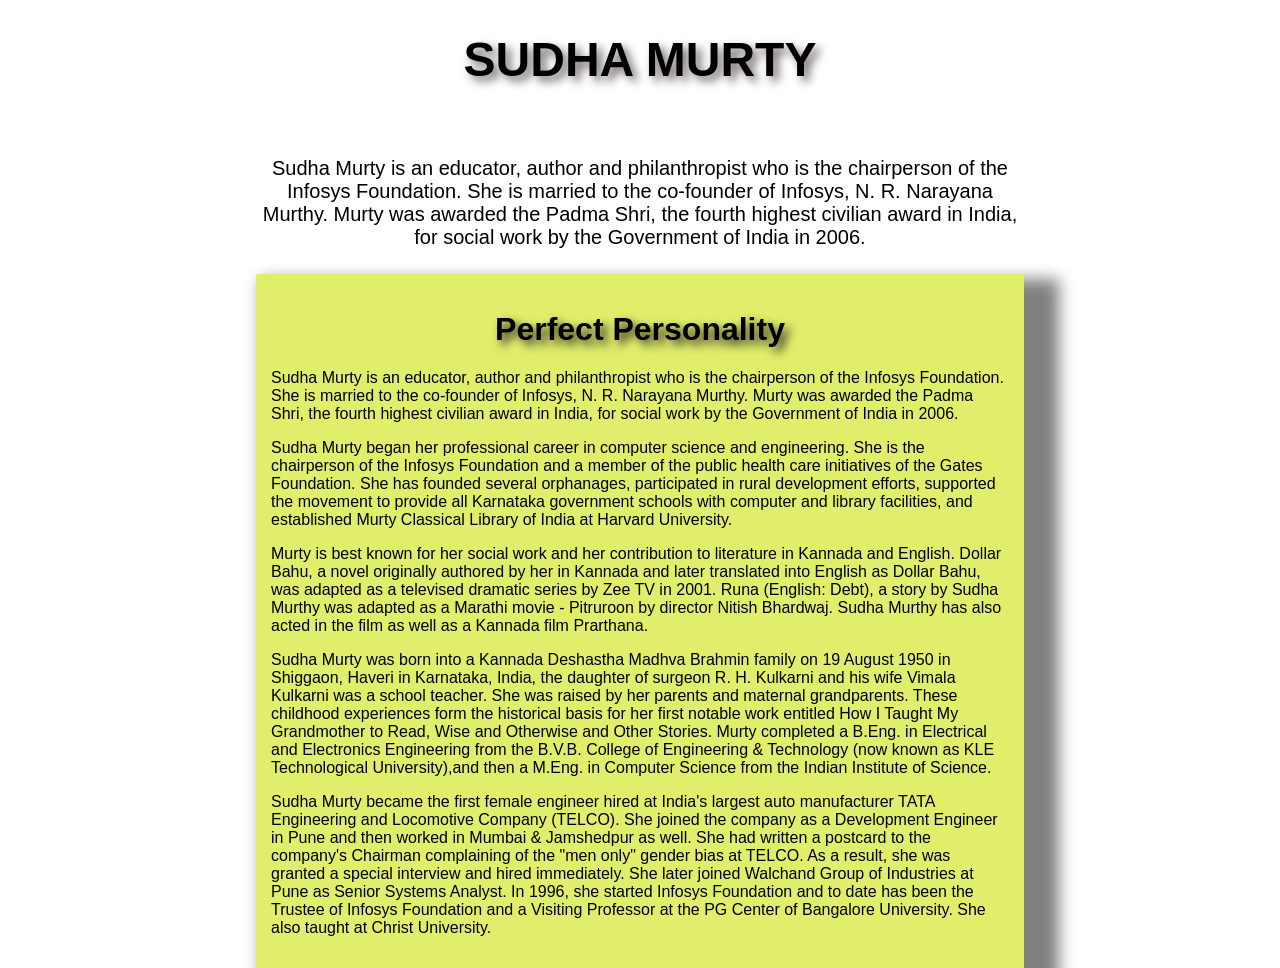
==== index.html @ 7d1764d0 "Add files via upload" ====
<!DOCTYPE html>
<html lang="en">
<head>
    <meta charset="UTF-8">
    <meta http-equiv="X-UA-Compatible" content="IE=edge">
    <meta name="viewport" content="width=device-width, initial-scale=1.0">
    <link rel="stylesheet" href="style.css">
    <title>SUDHA MURTY</title>
</head>
<body>
    <main id="main">
       <h1 id="title">SUDHA MURTY </h1>
       <div id="img-div">
           
           <img src="img/Sudha-Murty.webp" id="image" alt="">
           <p id="img-caption">Sudha Murty is an educator, author and philanthropist who is the chairperson of the Infosys Foundation. She is married to the co-founder of Infosys, N. R. Narayana Murthy. Murty was awarded the Padma Shri, the fourth highest civilian award in India, for social work by the Government of India in 2006.</p>      
        </div>
        <div id="tribute-info">
            <h1>Perfect Personality</h1>
            <p>Sudha Murty is an educator, author and philanthropist who is the chairperson of the Infosys Foundation. She is married to the co-founder of Infosys, N. R. Narayana Murthy. Murty was awarded the Padma Shri, the fourth highest civilian award in India, for social work by the Government of India in 2006.</p>

            <p>Sudha Murty began her professional career in computer science and engineering. She is the chairperson of the Infosys Foundation and a member of the public health care initiatives of the Gates Foundation. She has founded several orphanages, participated in rural development efforts, supported the movement to provide all Karnataka government schools with computer and library facilities, and established Murty Classical Library of India at Harvard University. </p>
            
            
            
            <p>Murty is best known for her social work and her contribution to literature in Kannada and English. Dollar Bahu, a novel originally authored by her in Kannada and later translated into English as Dollar Bahu, was adapted as a televised dramatic series by Zee TV in 2001. Runa (English: Debt), a story by Sudha Murthy was adapted as a Marathi movie - Pitruroon by director Nitish Bhardwaj. Sudha Murthy has also acted in the film as well as a Kannada film Prarthana.</p>
            
            <p> Sudha Murty was born into a Kannada Deshastha Madhva Brahmin family on 19 August 1950 in Shiggaon, Haveri in Karnataka, India, the daughter of surgeon R. H. Kulkarni and his wife Vimala Kulkarni was a school teacher. She was raised by her parents and maternal grandparents. These childhood experiences form the historical basis for her first notable work entitled How I Taught My Grandmother to Read, Wise and Otherwise and Other Stories. Murty completed a B.Eng. in Electrical and Electronics Engineering from the B.V.B. College of Engineering & Technology (now known as KLE Technological University),and then a M.Eng. in Computer Science from the Indian Institute of Science.</p>

            <p> Sudha Murty became the first female engineer hired at India's largest auto manufacturer TATA Engineering and Locomotive Company (TELCO). She joined the company as a Development Engineer in Pune and then worked in Mumbai & Jamshedpur as well. She had written a postcard to the company's Chairman complaining of the "men only" gender bias at TELCO. As a result, she was granted a special interview and hired immediately. She later joined Walchand Group of Industries at Pune as Senior Systems Analyst.

                In 1996, she started Infosys Foundation and to date has been the Trustee of Infosys Foundation and a Visiting Professor at the PG Center of Bangalore University. She also taught at Christ University.</p>
        </div>
        <a id="tribute-link" href="" target="_blank"></a>
    </main>

   
</body>
</html>
---- style.css ----
body{
    background-color:#FFFFFF;
    margin:0 20% ;
    font-family:'Open Sans', sans-serif;
}

#title{
    text-align: center;
    text-shadow: 5px 5px 10px rgb(107, 97, 97) ;
    font-size: 3em; 
}

img{
    display: inline-block;
    width: 80%;
    margin: 0 10% ;
}

#img-caption{
    font-size: 20px;
    text-align: center;
}

div#tribute-info{
    background-color:rgb(225, 238, 107) ;
    box-shadow: 20px 20px 15px 15px gray;
    padding: 15px;
    margin-top: 25px;
}

h1{
    text-align: center;
    text-shadow: 5px 5px 10px rgb(36, 29, 29);
}

* {box-sizing:border-box}

/* Slideshow container */
.slideshow-container {
  max-width: 1000px;
  position: relative;
  margin: auto;
}

/* Hide the images by default */
.mySlides {
  display: none;
}

/* Next & previous buttons */
.prev, .next {
  cursor: pointer;
  position: absolute;
  top: 50%;
  width: auto;
  margin-top: -22px;
  padding: 16px;
  color: white;
  font-weight: bold;
  font-size: 18px;
  transition: 0.6s ease;
  border-radius: 0 3px 3px 0;
  user-select: none;
}

/* Position the "next button" to the right */
.next {
  right: 0;
  border-radius: 3px 0 0 3px;
}

/* On hover, add a black background color with a little bit see-through */
.prev:hover, .next:hover {
  background-color: rgba(0,0,0,0.8);
}

/* Caption text */
.text {
  color: #f2f2f2;
  font-size: 15px;
  padding: 8px 12px;
  position: absolute;
  bottom: 8px;
  width: 100%;
  text-align: center;
}

/* Number text (1/3 etc) */
.numbertext {
  color: #f2f2f2;
  font-size: 12px;
  padding: 8px 12px;
  position: absolute;
  top: 0;
}

/* The dots/bullets/indicators */
.dot {
  cursor: pointer;
  height: 15px;
  width: 15px;
  margin: 0 2px;
  background-color: #bbb;
  border-radius: 50%;
  display: inline-block;
  transition: background-color 0.6s ease;
}

.active, .dot:hover {
  background-color: #717171;
}

/* Fading animation */
.fade {
  animation-name: fade;
  animation-duration: 1.5s;
}

@keyframes fade {
  from {opacity: .4}
  to {opacity: 1}
}
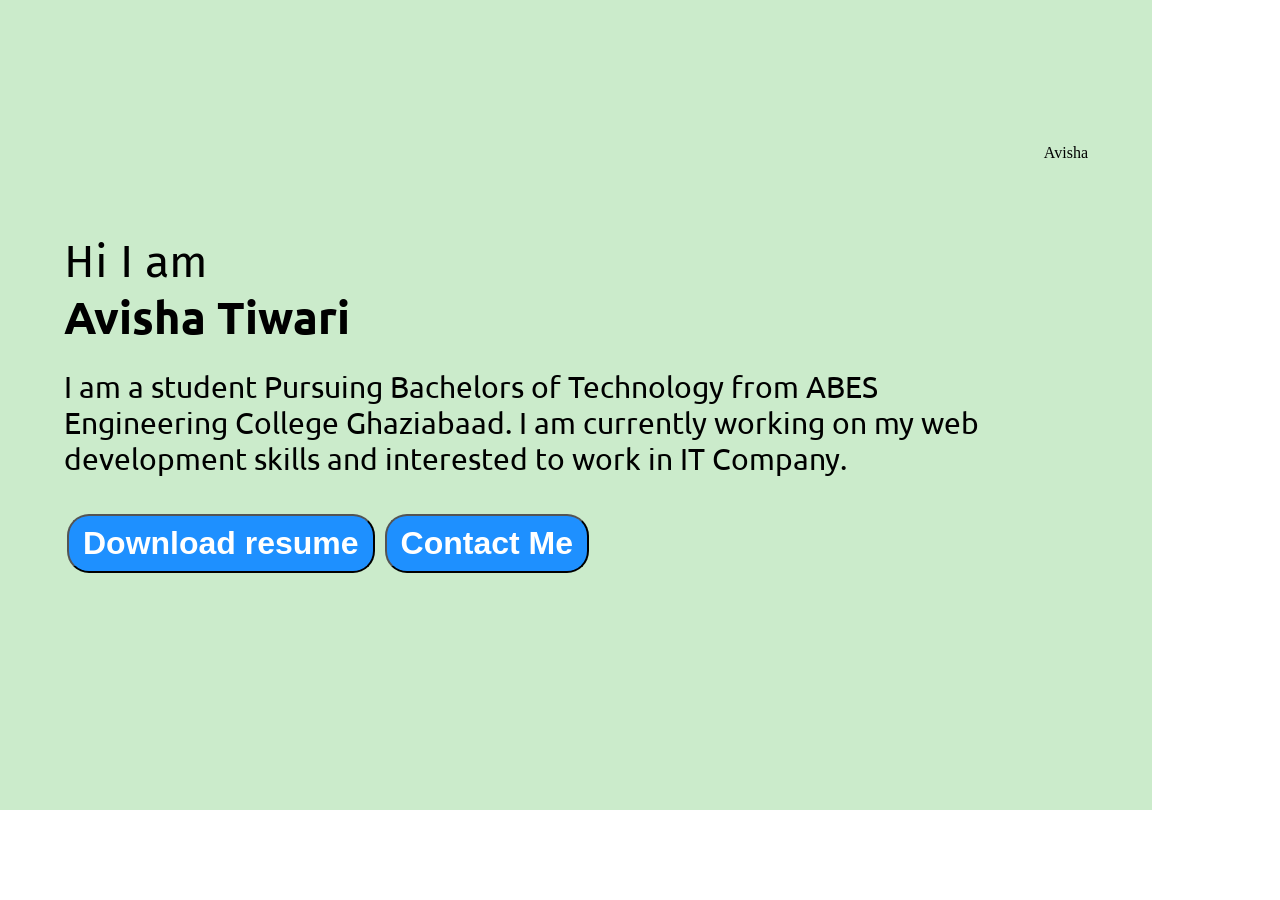
==== commit f56a953d: "Add files via upload" ====
--- a/index.html
+++ b/index.html
@@ -1,40 +1,47 @@
-<!DOCTYPE html>
-<html lang="en">
-<head>
-    <meta charset="UTF-8">
-    <meta http-equiv="X-UA-Compatible" content="IE=edge">
-    <meta name="viewport" content="width=device-width, initial-scale=1.0">
-    <link rel="stylesheet" href="style.css">
-    <title>SUDHA MURTY</title>
-</head>
-<body>
-    <main id="main">
-       <h1 id="title">SUDHA MURTY </h1>
-       <div id="img-div">
-           
-           <img src="img/Sudha-Murty.webp" id="image" alt="">
-           <p id="img-caption">Sudha Murty is an educator, author and philanthropist who is the chairperson of the Infosys Foundation. She is married to the co-founder of Infosys, N. R. Narayana Murthy. Murty was awarded the Padma Shri, the fourth highest civilian award in India, for social work by the Government of India in 2006.</p>      
-        </div>
-        <div id="tribute-info">
-            <h1>Perfect Personality</h1>
-            <p>Sudha Murty is an educator, author and philanthropist who is the chairperson of the Infosys Foundation. She is married to the co-founder of Infosys, N. R. Narayana Murthy. Murty was awarded the Padma Shri, the fourth highest civilian award in India, for social work by the Government of India in 2006.</p>
-
-            <p>Sudha Murty began her professional career in computer science and engineering. She is the chairperson of the Infosys Foundation and a member of the public health care initiatives of the Gates Foundation. She has founded several orphanages, participated in rural development efforts, supported the movement to provide all Karnataka government schools with computer and library facilities, and established Murty Classical Library of India at Harvard University. </p>
-            
-            
-            
-            <p>Murty is best known for her social work and her contribution to literature in Kannada and English. Dollar Bahu, a novel originally authored by her in Kannada and later translated into English as Dollar Bahu, was adapted as a televised dramatic series by Zee TV in 2001. Runa (English: Debt), a story by Sudha Murthy was adapted as a Marathi movie - Pitruroon by director Nitish Bhardwaj. Sudha Murthy has also acted in the film as well as a Kannada film Prarthana.</p>
-            
-            <p> Sudha Murty was born into a Kannada Deshastha Madhva Brahmin family on 19 August 1950 in Shiggaon, Haveri in Karnataka, India, the daughter of surgeon R. H. Kulkarni and his wife Vimala Kulkarni was a school teacher. She was raised by her parents and maternal grandparents. These childhood experiences form the historical basis for her first notable work entitled How I Taught My Grandmother to Read, Wise and Otherwise and Other Stories. Murty completed a B.Eng. in Electrical and Electronics Engineering from the B.V.B. College of Engineering & Technology (now known as KLE Technological University),and then a M.Eng. in Computer Science from the Indian Institute of Science.</p>
-
-            <p> Sudha Murty became the first female engineer hired at India's largest auto manufacturer TATA Engineering and Locomotive Company (TELCO). She joined the company as a Development Engineer in Pune and then worked in Mumbai & Jamshedpur as well. She had written a postcard to the company's Chairman complaining of the "men only" gender bias at TELCO. As a result, she was granted a special interview and hired immediately. She later joined Walchand Group of Industries at Pune as Senior Systems Analyst.
-
-                In 1996, she started Infosys Foundation and to date has been the Trustee of Infosys Foundation and a Visiting Professor at the PG Center of Bangalore University. She also taught at Christ University.</p>
-        </div>
-        <a id="tribute-link" href="" target="_blank"></a>
-    </main>
-
-   
-</body>
-</html>
-
+<!DOCTYPE html>
+<html lang="en">
+<head>
+    <meta charset="UTF-8">
+    <meta http-equiv="X-UA-Compatible" content="IE=edge">
+    <meta name="viewport" content="width=device-width, initial-scale=1.0">
+    <title>personal potfolio software Developer</title>
+    <link rel="stylesheet" href="style.css">
+     </head>
+     </body>
+     <div class="container">
+       <div class="sidebar sidebarGo">
+             <nav>
+                <ul>
+                    <li><a href="/">Home</a></li>
+                    <li><a href="intro.html">My Intro</a></li>
+                    <li><a href="education.html">Education</a></li>
+                    <li><a href="blogs.html">Blog</a></li>
+                    <li><a href="contact.html">Contact Me</a></li>
+                </ul>
+            </nav>
+            </div>
+            <div class="main">
+                <div class="hamburger">
+                    <img class="ham" src="ham.png" alt="" width="23">
+                    <img class="cross" src="cross.png" alt="" width="23">
+                </div>
+                <div class="Infocontainer">
+                    <div class="devInfo">
+                     <div class="hello">Hi I am</div>
+                     <div class="name">Avisha Tiwari</div>
+                     <div class="about">I am a student Pursuing Bachelors of Technology from ABES Engineering College Ghaziabaad. I am currently working on my web development skills and interested to work in IT Company.</div>
+                     <div class="buttons">
+                        <a href="/resume.pdf" target="_blank"> 
+                       <button class="btn">Download resume</button></a>
+                       <a href="/contact.html"><button class="btn">Contact Me</button></a>
+                     </div>
+                     </div>
+                     <div class="devpic"><img src="img.png 1.png" alt="">Avisha</div>
+                </div>
+                </div>
+</div>
+<script src="script.js"></script>
+ </body>
+ </html>
+         
+    
--- a/style.css
+++ b/style.css
@@ -1,122 +1,313 @@
-body{
-    background-color:#FFFFFF;
-    margin:0 20% ;
-    font-family:'Open Sans', sans-serif;
-}
-
-#title{
-    text-align: center;
-    text-shadow: 5px 5px 10px rgb(107, 97, 97) ;
-    font-size: 3em; 
-}
-
-img{
-    display: inline-block;
-    width: 80%;
-    margin: 0 10% ;
-}
-
-#img-caption{
-    font-size: 20px;
-    text-align: center;
-}
-
-div#tribute-info{
-    background-color:rgb(225, 238, 107) ;
-    box-shadow: 20px 20px 15px 15px gray;
-    padding: 15px;
-    margin-top: 25px;
-}
-
-h1{
-    text-align: center;
-    text-shadow: 5px 5px 10px rgb(36, 29, 29);
-}
-
-* {box-sizing:border-box}
-
-/* Slideshow container */
-.slideshow-container {
-  max-width: 1000px;
-  position: relative;
-  margin: auto;
-}
-
-/* Hide the images by default */
-.mySlides {
-  display: none;
-}
-
-/* Next & previous buttons */
-.prev, .next {
-  cursor: pointer;
-  position: absolute;
-  top: 50%;
-  width: auto;
-  margin-top: -22px;
-  padding: 16px;
-  color: white;
-  font-weight: bold;
-  font-size: 18px;
-  transition: 0.6s ease;
-  border-radius: 0 3px 3px 0;
-  user-select: none;
-}
-
-/* Position the "next button" to the right */
-.next {
-  right: 0;
-  border-radius: 3px 0 0 3px;
-}
-
-/* On hover, add a black background color with a little bit see-through */
-.prev:hover, .next:hover {
-  background-color: rgba(0,0,0,0.8);
-}
-
-/* Caption text */
-.text {
-  color: #f2f2f2;
-  font-size: 15px;
-  padding: 8px 12px;
-  position: absolute;
-  bottom: 8px;
-  width: 100%;
-  text-align: center;
-}
-
-/* Number text (1/3 etc) */
-.numbertext {
-  color: #f2f2f2;
-  font-size: 12px;
-  padding: 8px 12px;
-  position: absolute;
-  top: 0;
-}
-
-/* The dots/bullets/indicators */
-.dot {
-  cursor: pointer;
-  height: 15px;
-  width: 15px;
-  margin: 0 2px;
-  background-color: #bbb;
-  border-radius: 50%;
-  display: inline-block;
-  transition: background-color 0.6s ease;
-}
-
-.active, .dot:hover {
-  background-color: #717171;
-}
-
-/* Fading animation */
-.fade {
-  animation-name: fade;
-  animation-duration: 1.5s;
-}
-
-@keyframes fade {
-  from {opacity: .4}
-  to {opacity: 1}
-}
+@import url('https://fonts.googleapis.com/css2?family=Fira+Sans&display=swap');
+@import url('https://fonts.googleapis.com/css2?family=Ubuntu:ital,wght@1,500&display=swap');
+*{
+    margin: 0;
+    padding: 0;
+}
+
+.sidebar{
+    background-color: green;
+    font-family:'fira-sans',sans-serif;
+    height: 100vh;
+    transition: transform 0.3s ease-in;
+}
+
+.sidebar nav{
+    padding: 45px;
+}
+
+.sidebar nav li{
+    list-style-type: none;
+    font-size: 30px;
+    padding: 33px 0;
+}
+
+
+.sidebar nav li a{
+    text-decoration: none;
+    color: black;
+}
+
+ .main{
+    background-color: rgb(203,235,203); 
+    width: 90vw;
+ }
+
+.container{
+    display: flex;
+}
+
+.Infocontainer{
+   /* background-color:rgb(208, 37, 142);*/ 
+    height: 58vh;
+    width: 80vw;
+    margin: 144px auto;
+    display: flex;
+    justify-content: space-around;
+}
+
+
+.devInfo{
+    font-size: 15px;
+    display: flex;
+    justify-content: center;
+    flex-direction: column;
+    font-family: 'Ubuntu', sans-serif;
+}
+
+.hello{
+font-size: 3em;
+font-family: 'fira sans',sans-serif;
+}
+.name{
+font-size: 3em;
+font-weight: bold;
+}
+.about{
+font-size: 2em;
+margin-top: 23px;
+}
+
+.buttons{
+    margin-top: 34px;
+    font-size: 16px;
+}
+
+.btn {
+    padding: 9px 14px;
+    border-radius: 22px;
+    color: white;
+    background-color: dodgerblue;
+    font-weight: bold;
+    font-size: 2em;
+    margin: 3px 3px;
+    cursor: pointer;
+}
+
+.btn-sm{
+    font-size: 14px;
+    padding: 10px 19px;
+    margin: 12px 0;  
+}
+
+.btn:hover{
+    background-color: white;
+    color: dodgerblue;
+}
+
+.devpic img{
+    height:58vh;
+}
+
+.contactform{
+    padding: 0 34px;
+     font-family: 'Fira sans',sans-serif;  
+     margin: 88px;
+}
+
+.contactform h1{
+    font-family: 'ubuntu',sans-serif;
+     padding: 12px 0;
+}
+
+.contactform form div{
+    padding: 10px 0;
+    display: flex;
+    flex-direction: column;
+}
+
+.contactform form div input{
+    width: 26vw;
+    border-radius: 5px;
+    margin: 6px 0 0;
+    padding: 3px;
+}
+
+
+#emailHelp{
+    font-size: 11px;
+    color: midnightblue;
+    margin: 0 5px;
+    padding: 3px 0 0 0;
+}
+
+#form-check{
+    flex-direction: row;
+}
+
+#form-check input{
+    width: 24px;
+    margin: 3px 0;
+}
+
+
+.blogItem{
+    margin: 20px;
+    font-family:'fira-sans',sans-serif;
+}
+.blogcontainer{
+    margin: 30x 88px;
+}
+
+ h1{
+    font-family:'fira-sans',sans-serif;
+    margin: 25px;
+}
+
+p{
+    font-family: 'ubuntu',sans-serif;
+}
+
+.intro h2{
+    font-family:'fira-sans',sans-serif;
+    margin: 0 12px;
+}
+
+.intro p{
+    font-family: 'ubuntu',sans-serif;
+}
+
+.skillcontainer{
+    padding: 12px;
+}
+
+.skillItem{
+    display: flex;
+    align-items: center;
+    font-family:'fira-sans',sans-serif;
+    font-weight: 900;
+}
+
+.skill{
+    width: 300px;
+    height: 10px;
+    background-color: brown;
+}
+
+.hundred{
+  width: 435px;
+  background-color: rgb(43, 226, 134);
+}
+
+.fifty{
+    width: 250px;
+    background-color: purple;
+  }
+
+  .twentyfive{
+    width: 75px;
+    background-color: brown;
+  }
+
+  .seventyfive{
+    width: 150px;
+    background-color: red;
+  }
+
+  .education .box-container{
+    display: flex;
+    align-items: center;
+    justify-content: space-between;
+    flex-wrap: wrap;
+    padding: 10 px;
+    padding-left: 20px;
+  }
+
+  .education .box-container .box{
+    width: 300px;
+    margin: 50px 10px;
+    padding-left: 50px;
+    border-left: 2px solid orangered;
+    position: relative;
+} 
+
+.education .box-container .box span{
+    font-size: 1.3rem;
+    background: #222;
+    color: orangered;
+    border-radius: 5rem;
+    padding: .5rem 2.5rem;
+}
+
+.education .box-container .box h3{
+    font-size: 2rem;
+    color: #222;
+    padding-top: 1.5rem;
+}
+
+.education .box-container .box p{
+font-size: 1.4rem;
+color: orangered;
+padding-top: 1rem 0;
+}
+
+.education .box-container .box i{
+    position: absolute;
+    top: 1.5rem; left:2.5rem;
+    height: 5rem;
+    width: 5rem;
+    border-radius: 50%;
+    line-height: 5rem;
+    text-align: center;
+    font-size: 2rem;
+    color: #fff;
+}
+
+.sidebarGo{
+    transform: translate(-443px, 0px);
+    position: absolute;
+}
+
+.hamburger{
+    position: absolute;
+    cursor: pointer;
+    top: 10px;
+    left: 10px;
+}
+
+.ham{
+    margin-top: 10px;
+}
+
+.cross{
+    margin-left: 184px;
+}
+
+@media (max-width: 1005px) { 
+    *{
+      /*background-color: red;*/ 
+    }
+    .buttons{
+        font-size: 6px;
+    }
+.devInfo{
+    font-size: 10px;
+}
+.devpic{
+    display: none;
+}
+.intro, .blogcontainer, .contactform{
+    margin: 50px 8px;
+}
+}
+
+.social{
+    display: flex;
+    align-items: center;
+    margin: 20px 0;
+}
+
+.social img{
+    width: 35px;
+    height: 35px;
+}
+.social a{
+    text-decoration: none;
+    margin-right: 20px;
+}
+
+.divider{
+    width: 95%;
+    height: 1px;
+    margin: 40px auto;
+}
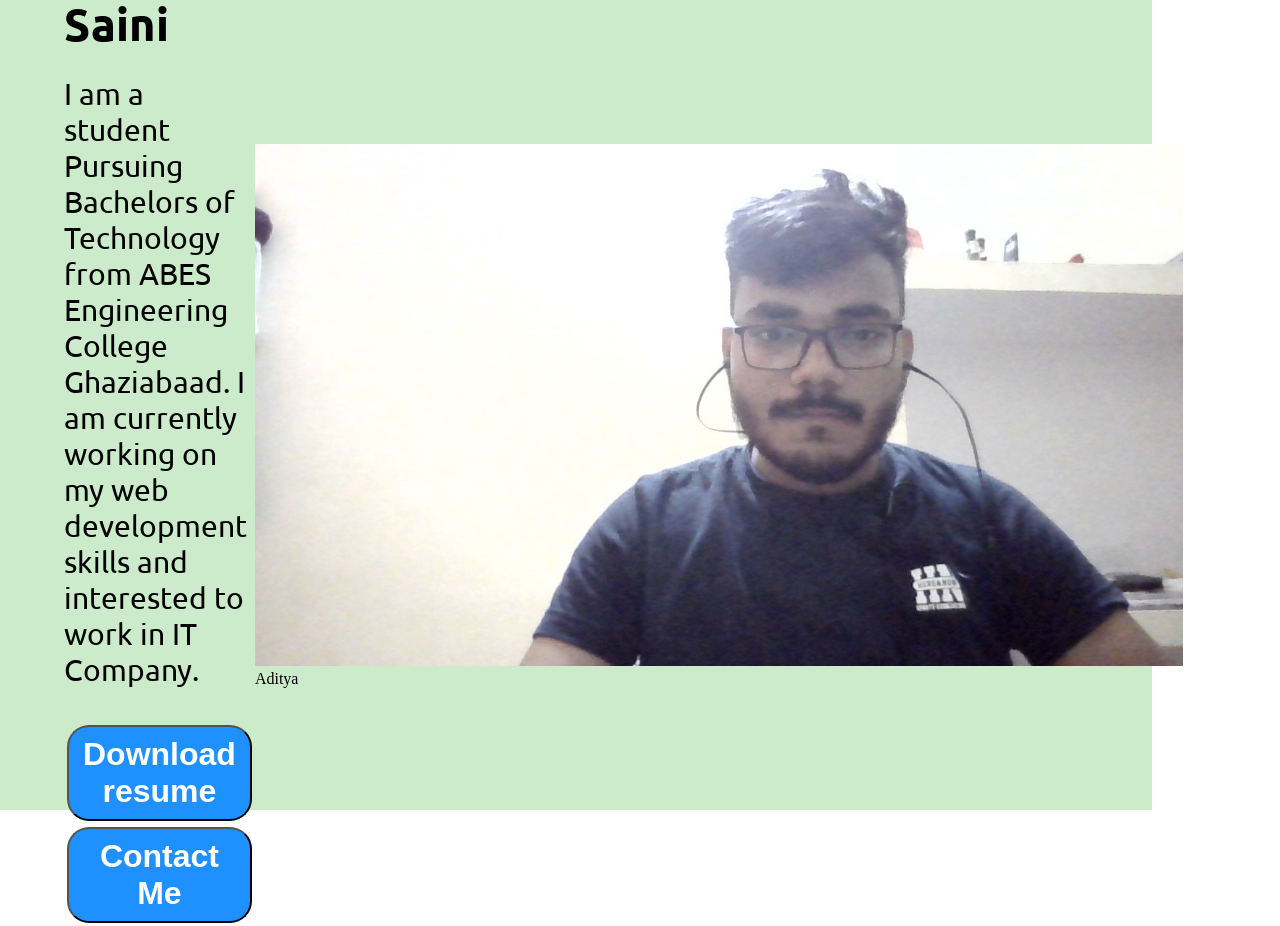
==== commit fd04005e: "Add files via upload" ====
--- a/index.html
+++ b/index.html
@@ -28,15 +28,15 @@
                 <div class="Infocontainer">
                     <div class="devInfo">
                      <div class="hello">Hi I am</div>
-                     <div class="name">Avisha Tiwari</div>
+                     <div class="name">Aditya Saini</div>
                      <div class="about">I am a student Pursuing Bachelors of Technology from ABES Engineering College Ghaziabaad. I am currently working on my web development skills and interested to work in IT Company.</div>
                      <div class="buttons">
-                        <a href="/resume.pdf" target="_blank"> 
+                        <a href="/ADITYASAINI.pdf" target="_blank"> 
                        <button class="btn">Download resume</button></a>
                        <a href="/contact.html"><button class="btn">Contact Me</button></a>
                      </div>
                      </div>
-                     <div class="devpic"><img src="img.png 1.png" alt="">Avisha</div>
+                     <div class="devpic"><img src="aditya.jpg" alt="">Aditya</div>
                 </div>
                 </div>
 </div>
